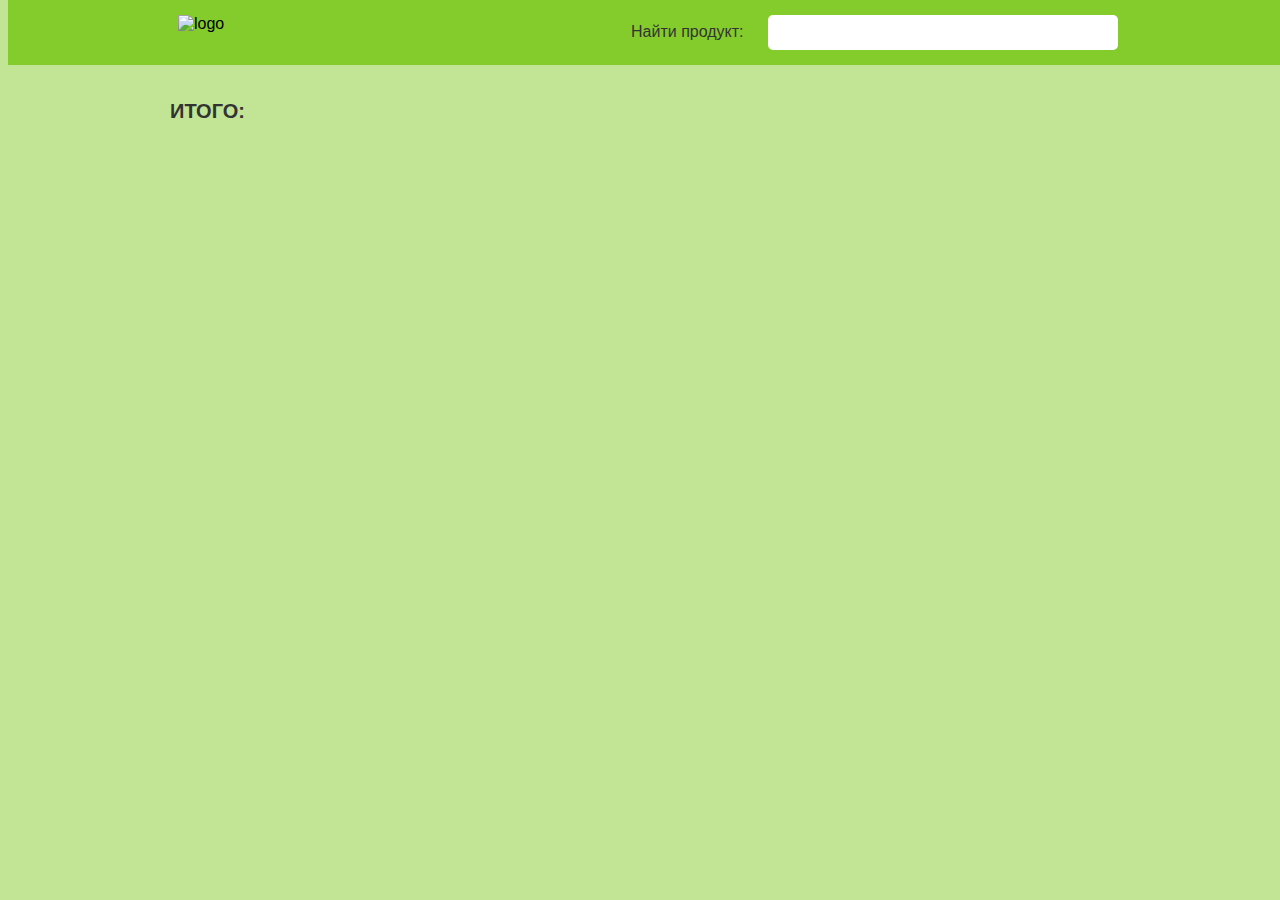
==== category.html @ 2595cbe9 "upated code" ====
<!DOCTYPE html>
<html lang="en">
  <head>
    <meta charset="UTF-8" />
    <meta http-equiv="X-UA-Compatible" content="IE=edge" />
    <meta name="viewport" content="width=device-width, initial-scale=1.0" />
    <link rel="stylesheet" href="./css/style.css" />
    <title>category</title>
  </head>
  <body>       
      <header class="header">
          <div class="header_inner container">                       
            <a class="logo" href="#">
                <img src="#" alt="logo">
            </a> 
           <div class="input-inner">
            <span>Найти продукт: </span>
            <input type="text" id= "search-product" list="product-list">
            <datalist id="product-list"> 
           </div>    
        </div>       
      </header>
      <main class="container">
           <div class="total" > 
              Итого:
              <span id="total"></span>
             
              <!-- <div id="product-popup_inner" class="product-popup_inner"> 
                <p class="product-popup_name"></p> 
                 <div class="product-popup_box">
                      <img class="product-popup_img" src="#" alt="">
                      <p id="kcal">354</p>
                      <span>Ккал</span> 
                 </div>
       
              </div>  -->
          </div> 
          <div class="filter">            
          </div>
          <div  id="category">
            <h1 id = "category_name"></h1>
          </div>         
          
      </main>
      <footer></footer>
    
    <script src="./js/models.js"></script>
    <script src="./js/main.js"></script>
    <script src="./js/categories.js"></script>
    <script src="./js/products.js"></script>
  </body>
</html>
---- css/style.css ----
html {
    box-sizing: border-box;
  }
  
  *,
  *::after,
  *::before {
    box-sizing: inherit;
  }
  a {
    color: #000000;
    display: inline-block;
    text-decoration: none;
  }
  
  ul {
    list-style: none;
    font-size: 18px;
    font-weight: 400px;
  }
  
  li {
    display: inline-block;
  }
  
  body {
    background-color: rgba(132, 204, 44, 0.5);
  }

  .container {
    max-width: 960px;
    margin: 0 auto;
    padding: 0 10px;
    color: #333333;
    font-family:'Lucida Sans', 'Lucida Sans Regular', 'Lucida Grande', 'Lucida Sans Unicode', Geneva, Verdana, sans-serif;
  }

  .header {
     width: 100%;
     margin-bottom: 50px;
     padding: 15px;
     color: antiquewhite;
     background-color: rgba(132, 204, 44, 1);
     position: fixed;
     top: 0;
  }
  .header_inner {
      display: flex;
      justify-content: space-between;
      vertical-align: center;
  }

  #search-product {
      min-width: 350px;
      margin-left: 20px;
      padding: 10px;
      border-radius: 5px;
      border: none;
  }

  .total {
    height: auto;
    position: relative;
    margin-top: 100px;
    margin-bottom: 40px;
    text-transform: uppercase;
    font-weight: bold;
    font-size: 20px;
  }

.title {
  text-align: center;
  text-transform: uppercase;
  font-style: italic;
}
#categories {
  display: flex;
  flex-direction: row;
  justify-content: space-around;
}
.categories_item {
  width: 220px;
  height: 220px;
  padding: 10px;
  text-align: center;
  border: 3px solid rgb(243, 235, 9);
  overflow: hidden;
  background-color:#ffffff;
  cursor:pointer;
}

.categories_item p {
  margin: 0 auto 10px;
  font-size: 20px;
}

.categories_item img {
  width: 70%;
  height: 70%;
}
.product_item {
  width:300px;
  height: 300px;
  background-color: rgba(28, 235, 45, 0.994);  
  position: absolute;
  top: 33%;
  left: 40%;  
  z-index: 2;
  align-items: center;
}
.product_item h1 {
  text-align: center;
}

#product-popup {
  display: none;
  width: 100%;
  height: 100%;
  position: fixed;
  top: 0;
  left: 0;
  z-index: 7;
  background-color:rgb(57, 59, 53, 0.5);
}

#product-popup.active {
  display: block;
}
 #product-popup_inner{
  width: 150px;
  height: 150px;
  transform: translate(-100px, -100px);
  /* position: absolute;
  top: 20px;
  left: 0; */
}
/*
#product-popup__inner.add-product { 
  display: block;
  position: absolute;
  top: 0;
  left: 0;
}
#product-popup_inner p,
span, h3{
  font-size: 14px;
  margin: 0 5px;
}

#product-popup_inner > div {
  display: flex;
  flex-wrap: wrap;
  text-align: center;
  vertical-align: center;
}

#product-popup_inner #product-popup_name{
  background-color: transparent;
  padding: 0 10px;
  text-transform: none;
} */

.product-popup_inner {
  width: 600px; 
  position: fixed;
  left: 30%;
  top: 30%;
  z-index: 10;
  background-color: rgba(132, 204, 44, 1);
  border: 3px solid #ffffff;
  border-radius: 20px;  
  }

  .product-popup_box{
    display: flex;
    justify-content: space-between;
    padding: 20px;
  }
  .product-popup label {
    margin-bottom: 20px;
  }
  
  .image-block {
    width: 40%;
    height: 40%;
    display: block;
    text-align: center;
    margin-right: 20px;
    margin-bottom: 10px;
    /* border: 2px solid #ffffff; */
    
  }
  .product-popup_title{
    margin: 0;
    border-top-left-radius: inherit;
    border-top-right-radius: inherit;
    text-align: center;
    background-color: rgba(28, 235, 45, 0.994);  ;
    color: #ffffff;
    border-bottom: 2px solid #ffffff;
    position: relative;
  }

  #product-popup_name::after{
    content: 'x';
   position: absolute;
   right: 20px;
   top: 10px;
   font-size: 20px;
   cursor: pointer;
  }
.product-popup_info {
  display: block;
}
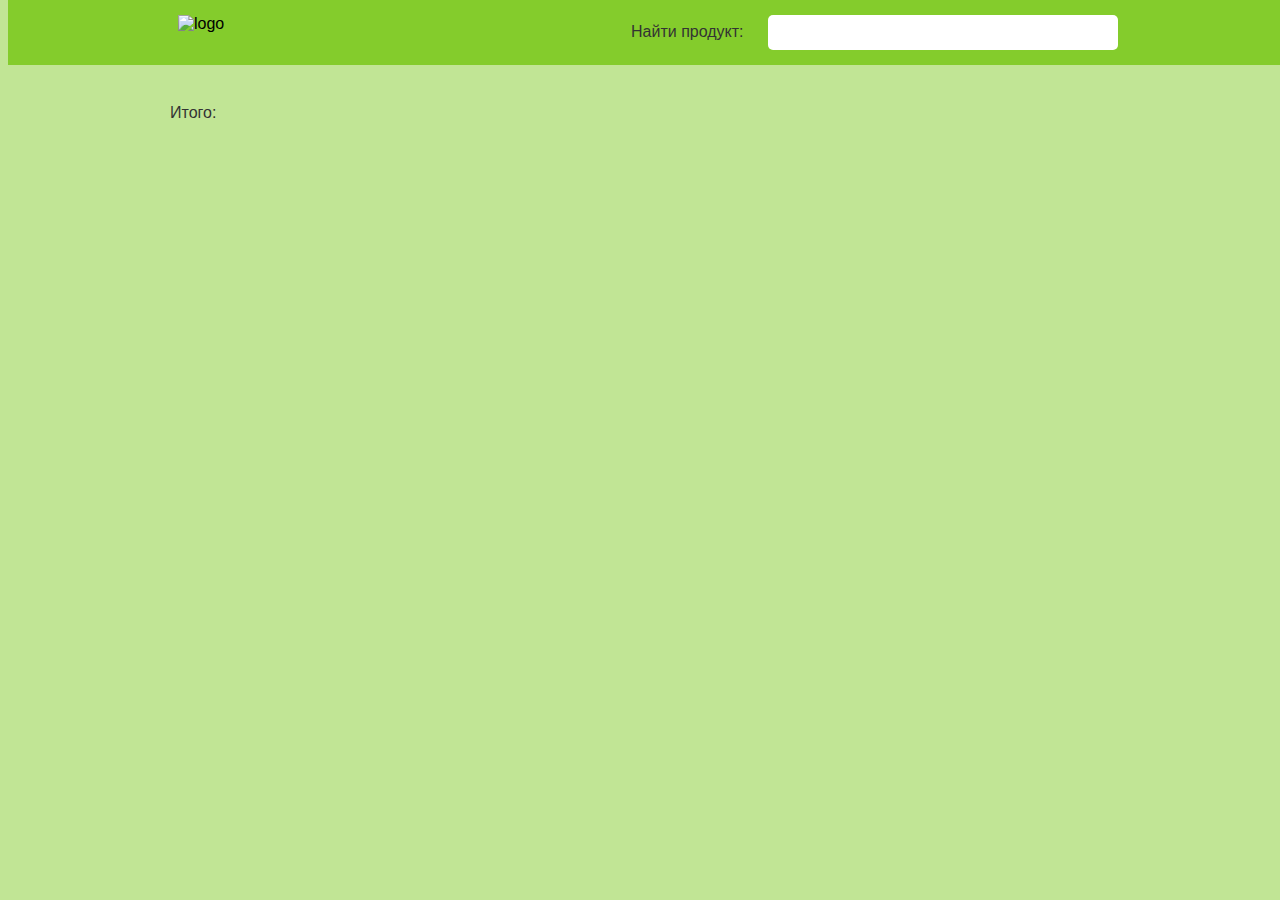
==== commit 50cc122e: "add product to basket" ====
--- a/category.html
+++ b/category.html
@@ -8,6 +8,7 @@
     <title>category</title>
   </head>
   <body>       
+    
       <header class="header">
           <div class="header_inner container">                       
             <a class="logo" href="#">
--- a/css/style.css
+++ b/css/style.css
@@ -12,7 +12,10 @@
     display: inline-block;
     text-decoration: none;
   }
-  
+  p {
+    padding: 0;
+    margin: 0;
+  }
   ul {
     list-style: none;
     font-size: 18px;
@@ -59,10 +62,13 @@
   }
 
   .total {
-    height: auto;
+   
     position: relative;
     margin-top: 100px;
     margin-bottom: 40px;
+    
+  }
+  #total {
     text-transform: uppercase;
     font-weight: bold;
     font-size: 20px;
@@ -213,3 +219,35 @@
   display: block;
 }
   
+.basket-item {
+  padding: 5px;
+  width: 105px;
+  display: flex;
+  position: relative;
+  text-align: center;
+  background-color: #ffffff;
+  border-radius: 5px;
+  border: 1px solid #000000;
+  font-size: 10px;
+  align-items: center;
+}
+.basket-item.active {
+  display: none;
+}
+
+.basket-item ul {
+  padding-left: 5px;
+  font-size: 10px;
+  margin: 0;
+}
+.basket-item::after {
+  content: "x";
+  position: absolute;
+  top: 2px;
+  right: 5px;
+  font-size: 10px;
+  font-weight: bold;
+  color: #000000;
+  cursor: pointer;
+
+}